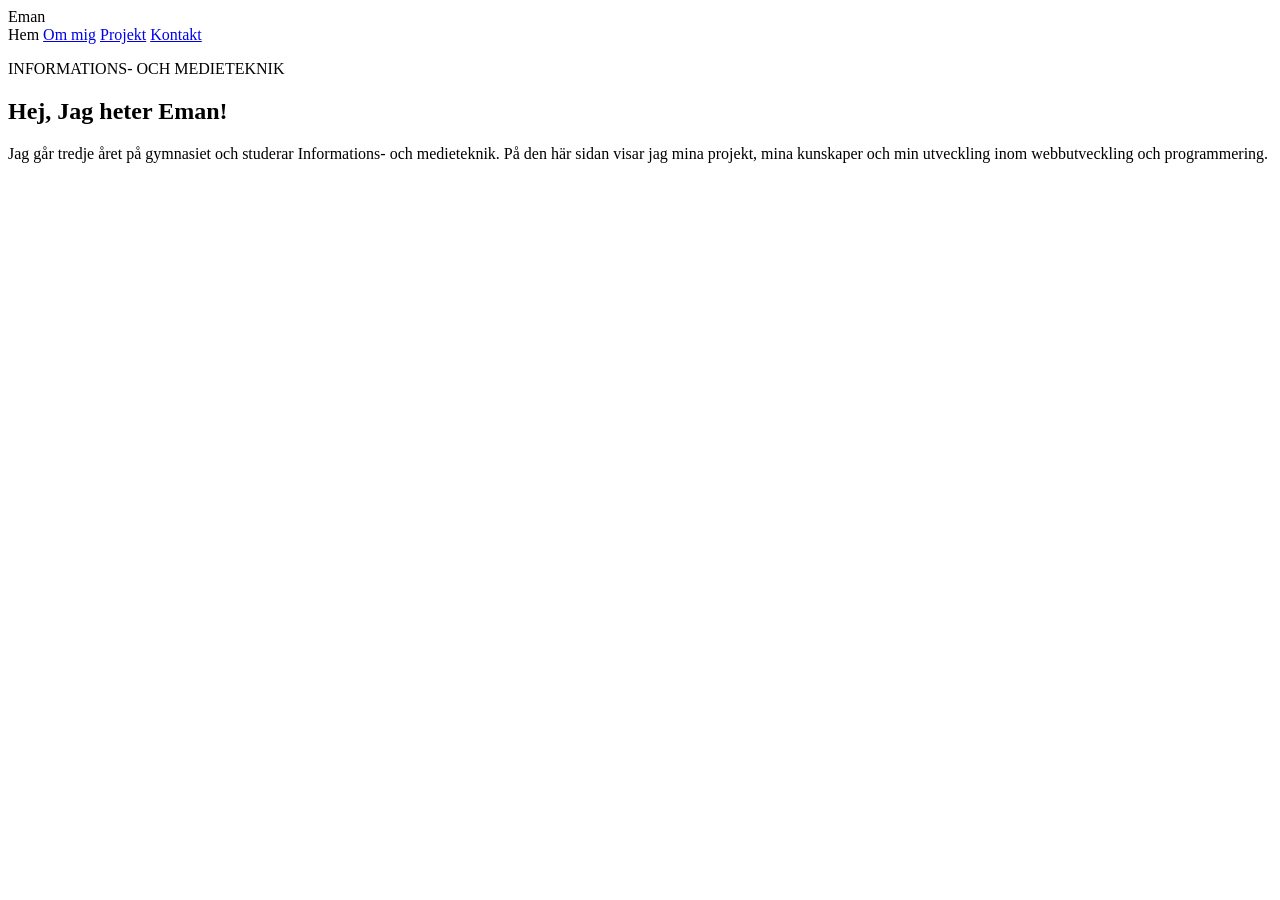
==== index.html @ 0ddc86b9 "Initial commit" ====
<!DOCTYPE html>
<html lang="en">
<head>
    <meta charset="UTF-8">
    <meta name="viewport" content="width=device-width, initial-scale=1.0">
    <title>Hem | Eman Malik</title>
    <link rel="stylesheet" href="style.css">
</head>
<body>
    <header class="site-header">
        <div class="container header-content">
            <a class ="logo" herf ="index.html">Eman</a>
            <nav class ="main-nav" aria-label="Huvudnavigation">
                <a herf="index.html">Hem</a>
                <a href="om-mig.html">Om mig</a>
                <a href="projekt.html">Projekt</a>
                <a href="kontakt.html">Kontakt</a>
            </nav>
        </div>
    </header>
    <main>
        <section class=""hero>
            <div class ="container hero-content">
                <div class="hero-text">
                    <p class="small-title">
                        INFORMATIONS- OCH MEDIETEKNIK      
                    </p>
                    <h1> Hej, Jag heter Eman!</h1>
                    <p>
                        Jag går tredje året på gymnasiet och studerar
                        Informations- och medieteknik. På den här sidan
                        visar jag mina projekt, mina kunskaper och min
                        utveckling inom webbutveckling och programmering.
                    </p>
                    
                </div>
            </div>
        </section>
    </main>
</body>
</html>
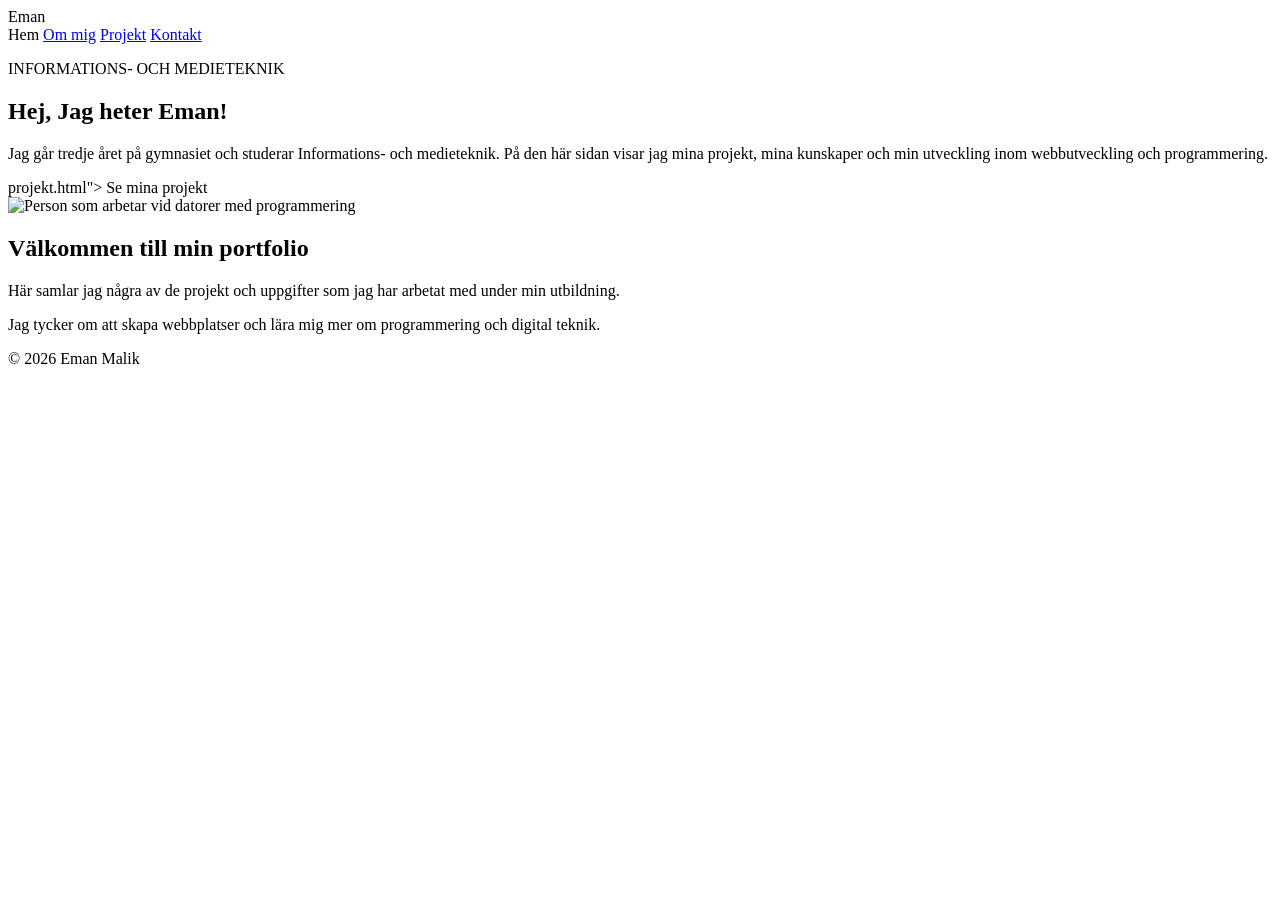
==== commit a6eb4a68: "Update index.html index" ====
--- a/index.html
+++ b/index.html
@@ -32,10 +32,36 @@
                         visar jag mina projekt, mina kunskaper och min
                         utveckling inom webbutveckling och programmering.
                     </p>
-                    
+                    <a class="button"herf ="projekt.html">projekt.html">
+                        Se mina projekt
+                    </a>
+                </div>
+                <div class="hero-image">
+                    <img
+                    src="https://images.pexels.com/photos/1181673/pexels-photo-1181673.jpeg"
+                        alt="Person som arbetar vid datorer med programmering"
+                    >
                 </div>
             </div>
         </section>
+        <section class ="intro">
+            <div class="container">
+                <h2>Välkommen till min portfolio</h2>
+                <p> 
+                    Här samlar jag några av de projekt och uppgifter
+                    som jag har arbetat med under min utbildning.
+                </p>
+                <p>
+                    Jag tycker om att skapa webbplatser och lära mig
+                    mer om programmering och digital teknik.
+                </p>
+            </div>
+        </section>
     </main>
+    <footer>
+        <div class="container">
+            <p> &copy; 2026 Eman Malik</p>
+        </div>
+    </footer>
 </body>
 </html>
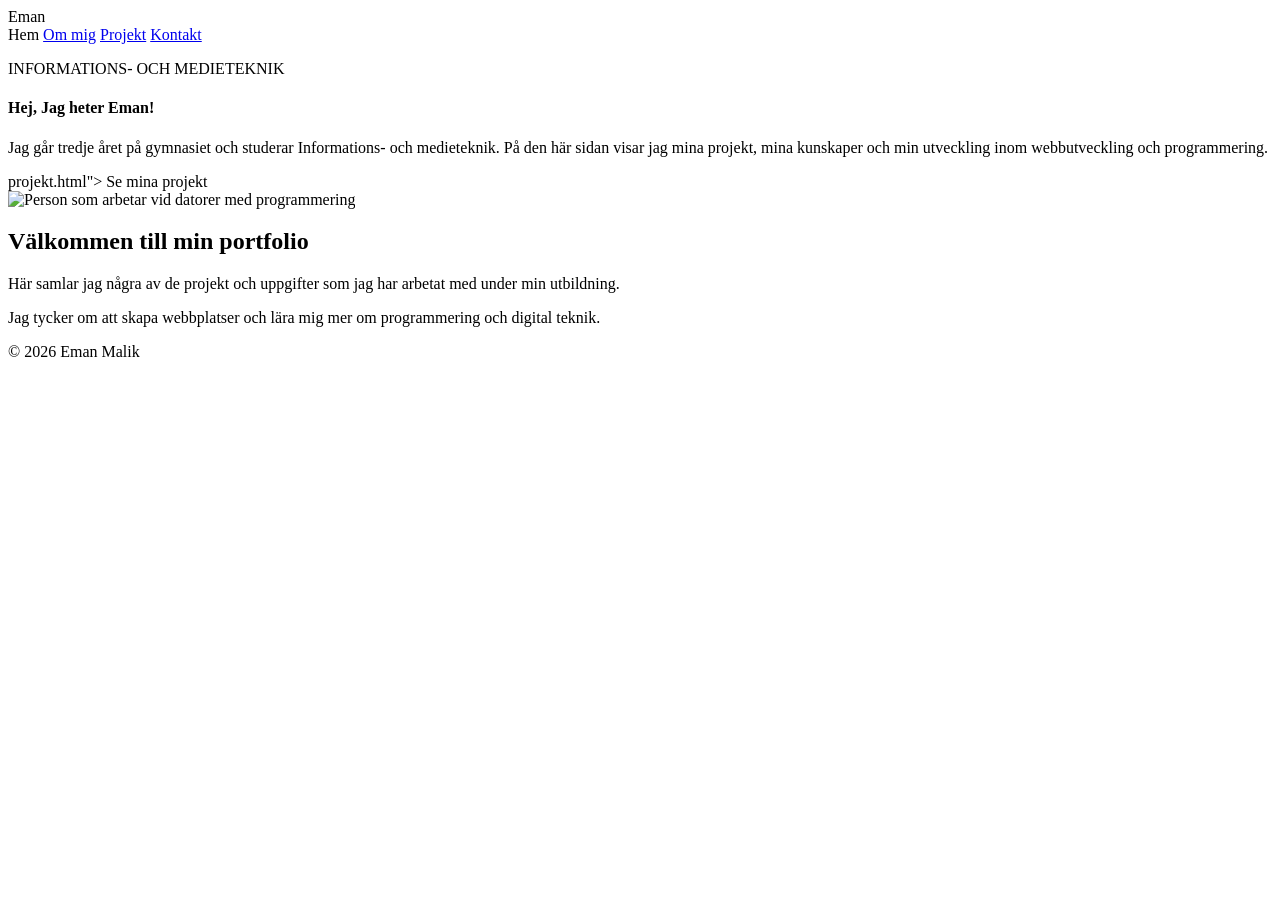
==== commit 0cc1336b: "Update index.html" ====
--- a/index.html
+++ b/index.html
@@ -8,20 +8,21 @@
 </head>
 <body>
     <header class="site-header">
-        <div class="container header-content">
+        <nav class="container header-content">
             <a class ="logo" herf ="index.html">Eman</a>
-            <nav class ="main-nav" aria-label="Huvudnavigation">
+            <section class ="main-nav" aria-label="Huvudnavigation">
                 <a herf="index.html">Hem</a>
                 <a href="om-mig.html">Om mig</a>
                 <a href="projekt.html">Projekt</a>
                 <a href="kontakt.html">Kontakt</a>
-            </nav>
-        </div>
+            </section>
+        </nav>
     </header>
     <main>
+
         <section class=""hero>
-            <div class ="container hero-content">
-                <div class="hero-text">
+            <article class ="container hero-content">
+                <section class="hero-text">
                     <p class="small-title">
                         INFORMATIONS- OCH MEDIETEKNIK      
                     </p>
@@ -35,14 +36,14 @@
                     <a class="button"herf ="projekt.html">projekt.html">
                         Se mina projekt
                     </a>
-                </div>
+                </section>
                 <div class="hero-image">
                     <img
                     src="https://images.pexels.com/photos/1181673/pexels-photo-1181673.jpeg"
                         alt="Person som arbetar vid datorer med programmering"
                     >
                 </div>
-            </div>
+            </article>
         </section>
         <section class ="intro">
             <div class="container">
--- a/style.css
+++ b/style.css
@@ -0,0 +1,3 @@
+* {
+    box-sizing: border-box;
+}
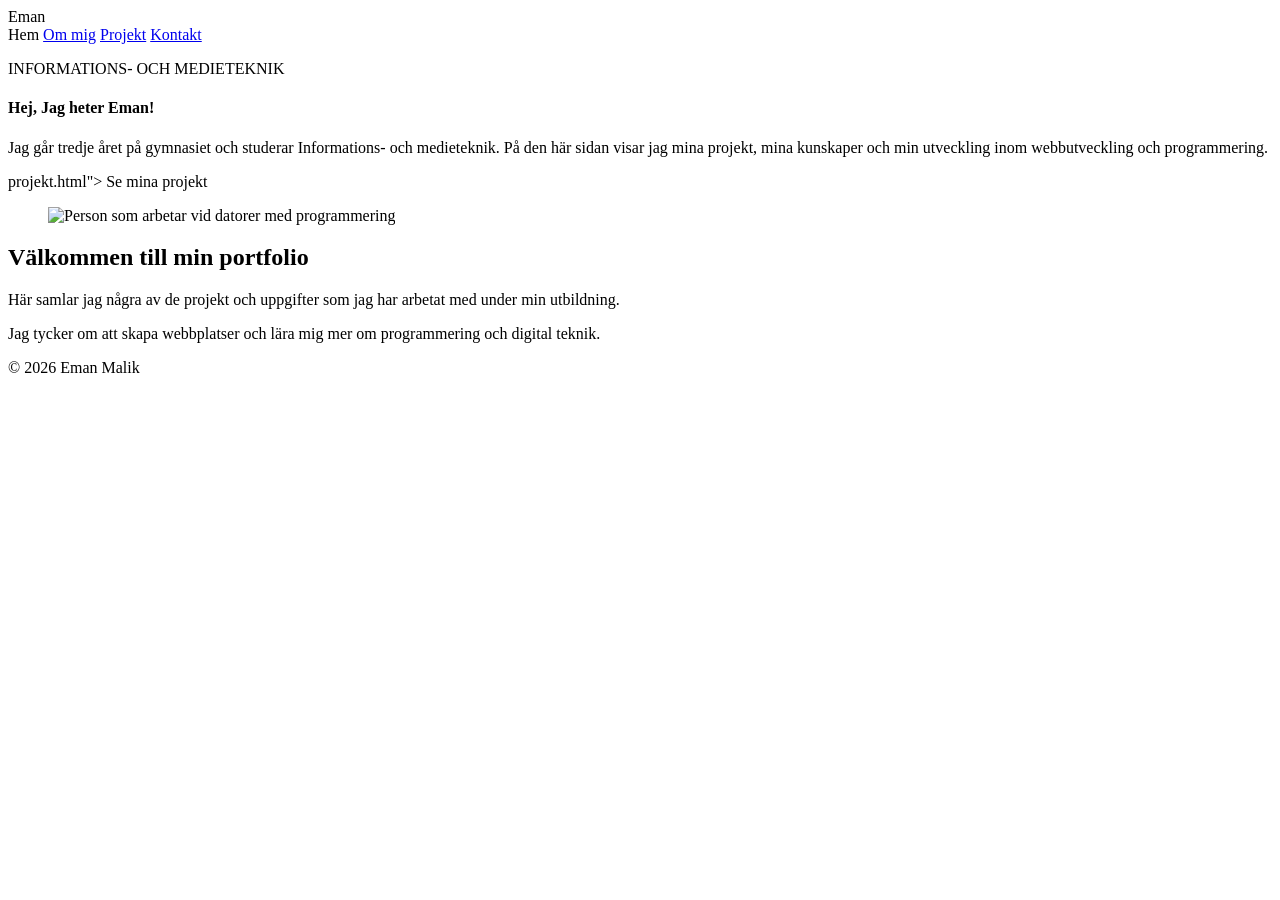
==== commit 9b28f143: "update update" ====
--- a/index.html
+++ b/index.html
@@ -37,16 +37,17 @@
                         Se mina projekt
                     </a>
                 </section>
-                <div class="hero-image">
+                <figure class="hero-image">
                     <img
                     src="https://images.pexels.com/photos/1181673/pexels-photo-1181673.jpeg"
                         alt="Person som arbetar vid datorer med programmering"
                     >
-                </div>
+                </figure>
             </article>
         </section>
+
         <section class ="intro">
-            <div class="container">
+            <article class="container">
                 <h2>Välkommen till min portfolio</h2>
                 <p> 
                     Här samlar jag några av de projekt och uppgifter
@@ -56,13 +57,12 @@
                     Jag tycker om att skapa webbplatser och lära mig
                     mer om programmering och digital teknik.
                 </p>
-            </div>
+            </article>
         </section>
     </main>
     <footer>
-        <div class="container">
+        
             <p> &copy; 2026 Eman Malik</p>
-        </div>
     </footer>
 </body>
 </html>
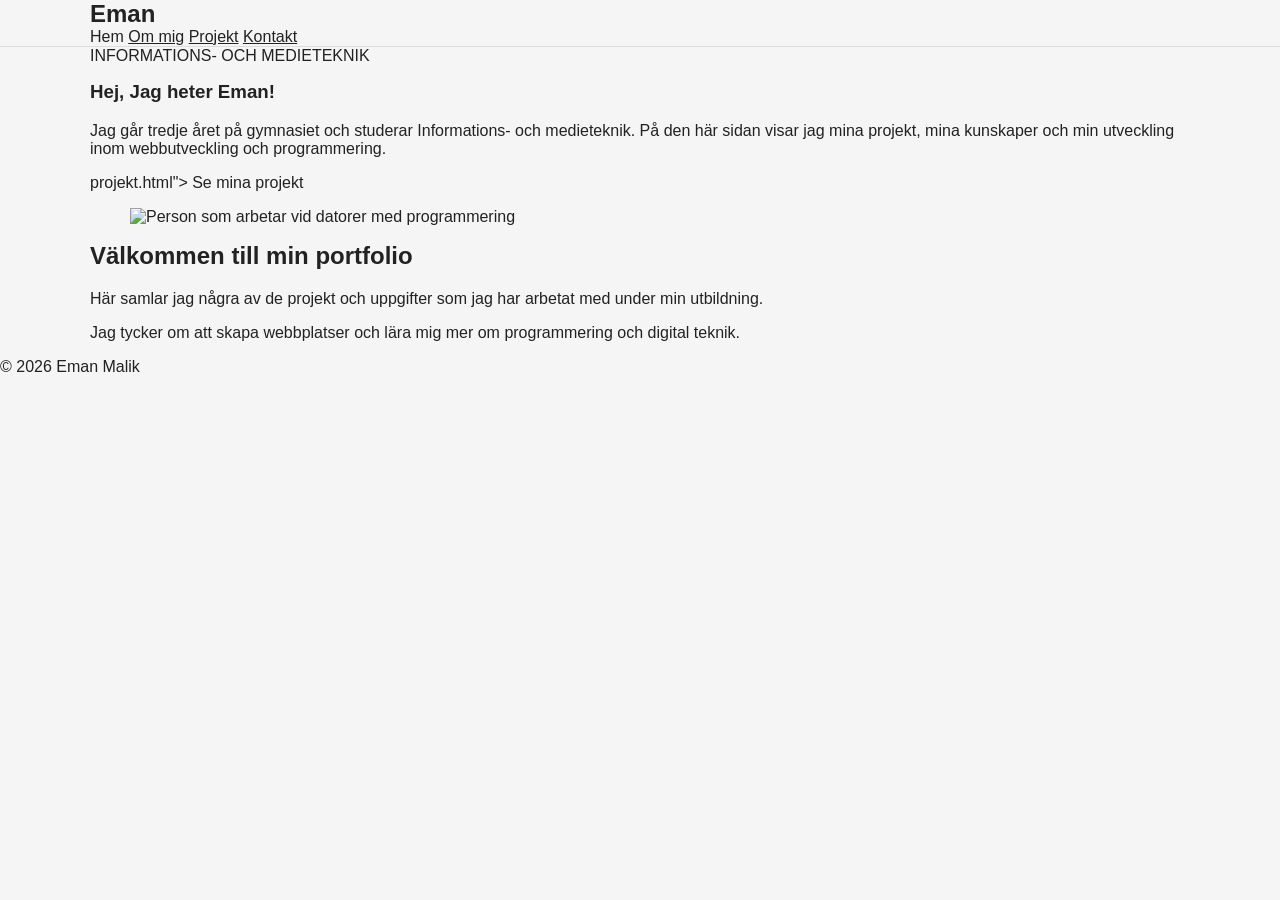
==== commit 335cb62a: "validator error korrection" ====
--- a/index.html
+++ b/index.html
@@ -7,47 +7,56 @@
     <link rel="stylesheet" href="style.css">
 </head>
 <body>
-    <header class="site-header">
-        <nav class="container header-content">
-            <a class ="logo" herf ="index.html">Eman</a>
-            <section class ="main-nav" aria-label="Huvudnavigation">
+
+    <header class= "site-header">
+        <nav class= "container header-content" aria-label="Huvudnavigation">
+
+            <a class= "logo" herf ="index.html">Eman</a>
+
+            <div class ="main-navlinks">
+
                 <a herf="index.html">Hem</a>
                 <a href="om-mig.html">Om mig</a>
                 <a href="projekt.html">Projekt</a>
                 <a href="kontakt.html">Kontakt</a>
-            </section>
+
+            </div>
         </nav>
     </header>
     <main>
 
-        <section class=""hero>
-            <article class ="container hero-content">
-                <section class="hero-text">
+        <section class="hero">
+            <div class ="container hero-content">
+                <article class="hero-text">
+
                     <p class="small-title">
                         INFORMATIONS- OCH MEDIETEKNIK      
                     </p>
-                    <h1> Hej, Jag heter Eman!</h1>
+                    <h1>Hej, Jag heter Eman!</h1>
                     <p>
                         Jag går tredje året på gymnasiet och studerar
                         Informations- och medieteknik. På den här sidan
                         visar jag mina projekt, mina kunskaper och min
                         utveckling inom webbutveckling och programmering.
                     </p>
+
                     <a class="button"herf ="projekt.html">projekt.html">
                         Se mina projekt
                     </a>
-                </section>
+
+                </article>
+
                 <figure class="hero-image">
                     <img
-                    src="https://images.pexels.com/photos/1181673/pexels-photo-1181673.jpeg"
+                        src="https://images.pexels.com/photos/1181673/pexels-photo-1181673.jpeg"
                         alt="Person som arbetar vid datorer med programmering"
                     >
                 </figure>
-            </article>
+            </div>
         </section>
 
         <section class ="intro">
-            <article class="container">
+            <div class="container">
                 <h2>Välkommen till min portfolio</h2>
                 <p> 
                     Här samlar jag några av de projekt och uppgifter
@@ -57,11 +66,12 @@
                     Jag tycker om att skapa webbplatser och lära mig
                     mer om programmering och digital teknik.
                 </p>
-            </article>
+            </div>
         </section>
     </main>
+    
     <footer>
-        
+
             <p> &copy; 2026 Eman Malik</p>
     </footer>
 </body>
--- a/style.css
+++ b/style.css
@@ -1,3 +1,67 @@
 * {
     box-sizing: border-box;
 }
+body {
+    margin: 0;
+    font-family: Arial, sans-serif;
+    line-height: 1,6;
+    background-color:#f5f5f5;
+    color: #222;
+}
+
+img{
+    max-width: 100%;
+    height: auto;
+    display: block;
+}
+
+a{
+    color:  #222;
+} 
+ 
+h1,
+h2,
+p{
+    margin-top: 0;
+}
+
+/* CONTAINER*/
+
+.container{
+    width: 90%;
+    max-width: 1100px;
+    margin: 0 auto;
+}
+
+/*HEADER*/
+
+.site-header{
+    border: white;
+    border-bottom: 1px solid #ddd;
+}
+
+.main-nav{
+    flex-direction: column;
+    display: flex;
+    align-items: center;
+    gap: 1rem;
+    padding: 1rem 0;
+}
+
+.logo{
+    font-size: 1.5rem;
+    font-weight: bold;
+    text-decoration: none;
+}
+
+.nav-links{
+    padding:0.4rem 0.6rem ;
+    text-decoration: none;
+}
+
+.nav-links a:focus{
+    outline: 3px solid #555;
+    outline-offset: 3px;
+}
+
+/*HERO*/
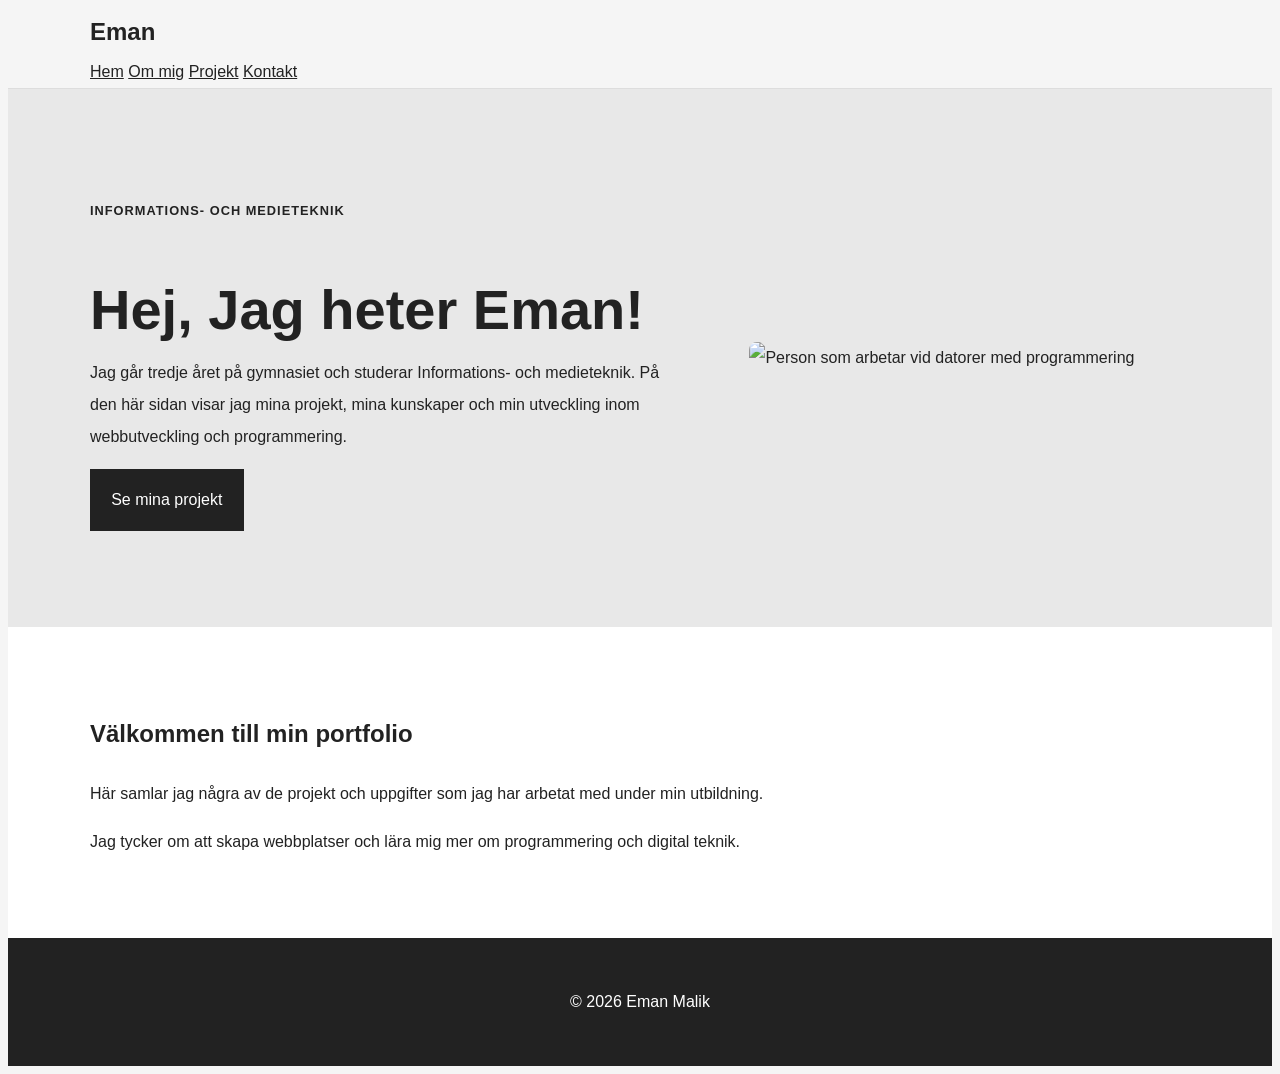
==== commit beafe9b4: "fixed links" ====
--- a/index.html
+++ b/index.html
@@ -3,7 +3,7 @@
 <head>
     <meta charset="UTF-8">
     <meta name="viewport" content="width=device-width, initial-scale=1.0">
-    <title>Hem | Eman Malik</title>
+    <title> Hem | Eman Malik </title>
     <link rel="stylesheet" href="style.css">
 </head>
 <body>
@@ -15,7 +15,7 @@
 
             <div class ="main-navlinks">
 
-                <a herf="index.html">Hem</a>
+                <a href="index.html">Hem</a>
                 <a href="om-mig.html">Om mig</a>
                 <a href="projekt.html">Projekt</a>
                 <a href="kontakt.html">Kontakt</a>
@@ -40,7 +40,7 @@
                         utveckling inom webbutveckling och programmering.
                     </p>
 
-                    <a class="button"herf ="projekt.html">projekt.html">
+                    <a class="button"herf ="projekt.html">
                         Se mina projekt
                     </a>
 
@@ -48,7 +48,7 @@
 
                 <figure class="hero-image">
                     <img
-                        src="https://images.pexels.com/photos/1181673/pexels-photo-1181673.jpeg"
+                        src="https://media.istockphoto.com/id/1445262528/sv/foto/male-hands-writing-code-on-laptop-software-and-web-development-with-javascript-and-html.jpg?s=612x612&w=0&k=20&c=CYA33gwbNjo71pnt_pEdBp6iAAPvs9P8l7gmC9A0BGQ="
                         alt="Person som arbetar vid datorer med programmering"
                     >
                 </figure>
--- a/style.css
+++ b/style.css
@@ -2,9 +2,9 @@
     box-sizing: border-box;
 }
 body {
-    margin: 0;
+    margin: 3;
     font-family: Arial, sans-serif;
-    line-height: 1,6;
+    line-height: 2;
     background-color:#f5f5f5;
     color: #222;
 }
@@ -22,7 +22,7 @@
 h1,
 h2,
 p{
-    margin-top: 0;
+    margin-top: 3;
 }
 
 /* CONTAINER*/
@@ -64,4 +64,289 @@
     outline-offset: 3px;
 }
 
-/*HERO*/+/*HERO*/
+
+.hero{
+    padding: 4rem 0;
+    background-color:#e8e8e8 ;
+}
+
+.hero-content{
+    display: grid;
+    grid-template-columns: 1fr;
+    gap: 2rem;
+    align-items: center;
+}
+
+.hero-text{
+    max-width: 659px;
+}
+
+.small-title{
+    font-size: 0.8rem;
+    font-weight: bold;
+    letter-spacing: 1px;
+}
+
+.hero h1{
+    font-size: 2.5rem;
+    line-height: 1.1;
+    margin-bottom: 1rem;
+}
+.hero-image img{
+    width:100%;
+    border-radius: 8px;
+}
+
+/*knapp*/
+.button,
+button{
+    display:inline-block;
+    padding:0.8rem 1.2rem ;
+    border: 2px solid #222;
+    background-color: #222;
+    color: white;
+    text-decoration: none;
+    cursor:pointer;
+    font: inherit;
+}
+
+.button:hover,
+button:hover{
+    background-color: #555;
+}
+
+.button:focus,
+button:focus{
+    outline: 3px solid #777;
+    outline-offset: 3px;
+}
+
+/*intro*/
+.intro{
+    padding: 4rem 0;
+    background-color: white;
+}
+
+.intro p{
+    max-width: 700px;
+}
+
+/* page-heading*/
+
+.page-heading{
+    padding:3rem 0;
+    background-color: #e8e8e8;
+}
+.page-heading p:last-child{
+    max-width: 650px;
+    margin-bottom: 0;
+}
+
+/*Om mig*/
+
+.about{
+    padding: 4rem 0;
+    background-color: white;
+}
+
+.about-grid{
+    display: grid;
+    grid-template-columns: 1fr;
+    gap: 2rem;
+}
+
+.skills-box{
+    padding: 1.5rem;
+    background-color: #f1f1f1;
+    border:1px solid #ddd;
+}
+
+.skills-list{
+    display: flex;
+    flex-wrap: wrap;
+    gap: 0.7rem;
+    list-style: none;
+    padding: 0;
+}
+
+.skills-list li{
+    padding: 0.5rem 0.8rem;
+    background-color: white;
+    border:1px solid #ccc;
+}
+/*projekt*/
+
+.projekt{
+    padding: 4rem 0;
+}
+
+.projekt-grid{
+    display: grid;
+    grid-template-columns: 1fr;
+    gap: 2rem;
+}
+
+.projekt-card{
+    padding: 2rem;
+    background-color: white;
+    border: 2pr solid #ddd;
+}
+
+.projekt-card:hover{
+    transform: translate(-3px);
+}
+   
+.projekt-number{
+    font-size: 1rem;
+    font-weight: bold;
+}
+
+.tecnology{
+    font-size:0.9rem;
+    font-weight:bold;
+}
+
+/*kontakt*/
+
+.contact{
+    padding: 4rem 0;
+    background-color: white;
+}
+
+.contact-grid{
+    display:grid;
+    grid-template-columns:1fr;
+    gap:2rem;
+}
+
+.contact-info img{
+    width: 100%;
+    border-radius: 8px;
+}
+
+.contacts-links{
+    display: flex;
+    flex-direction: column;
+    gap:0.5rem;
+}
+
+.contact-links p { 
+    margin: 0;
+}
+
+.contact-links a{
+    overflow-wrap: anywhere;
+}
+
+.contacts-links a:hover{
+    text-decoration: none;
+}
+
+.contact-links a:focus{
+    outline:3px solid #555;
+    outline-offset: 3px;
+}
+
+/*formulär*/
+
+.form{
+    width:100%;
+    max-width: 600px; 
+}
+.form-group{
+    display: flex;
+    flex-direction: column;
+    margin-bottom: 1rem;
+}
+
+.form-group label{
+    margin-bottom:0.4rem;
+    font-weight: bold;
+}
+
+input,
+textarea{
+    width: 100%;
+    padding: 0.8rem;
+    border: 1px sold #999;
+    font: inherit;   
+}
+
+.textarea{
+    resize: vertical;
+}
+
+input:focus,
+textarea:focus{
+    outline: 3px solid #777;
+    border-color: #222;
+}
+
+/*footer*/
+footer{
+    padding: 2rem 0;
+    background-color: #222;
+    color: white;
+    text-align: center;
+}
+
+/*break point700px*/
+
+/*
+   Navigationen får plats på en rad.
+   Projekt och kontakt kan använda två kolumner.
+*/
+
+@media (min-width:700px) {
+    .main-nav{
+        flex-direction: row;
+        justify-content: space-between;
+    }
+    .nav-links{
+        flex-direction: row;
+    }
+    .projekt-grid{
+        grid-template-columns: repeat(2, 1fr);
+    }
+    .about-grid{
+        grid-template-columns: repeat(2fr 1fr);
+    }
+    .contact-links{
+        flex-direction: row;
+        flex-wrap: wrap;
+        gap: 1.5rem;
+    }
+}
+
+/*breakpoint 900px*/
+
+/*
+   Det finns tillräckligt med plats för
+   text och bild bredvid varandra.
+*/
+
+@media (min-width: 900px) {
+    .hero{
+        padding: 6rem 0;
+    }
+    .hero-content{
+        grid-template-columns: 1.1fr 0.9fr;
+    }
+    .hero h1{
+        font-size: 3.5rem;
+    }
+}
+
+/*breakpoint 1050px*/
+
+/*
+   Projektkorten har tillräckligt med plats
+   för tre kolumner.
+*/
+
+@media (min-width: 1050px) {
+    .projekt-grid{
+        grid-template-columns: repeat(3, 1fr);
+    }
+}
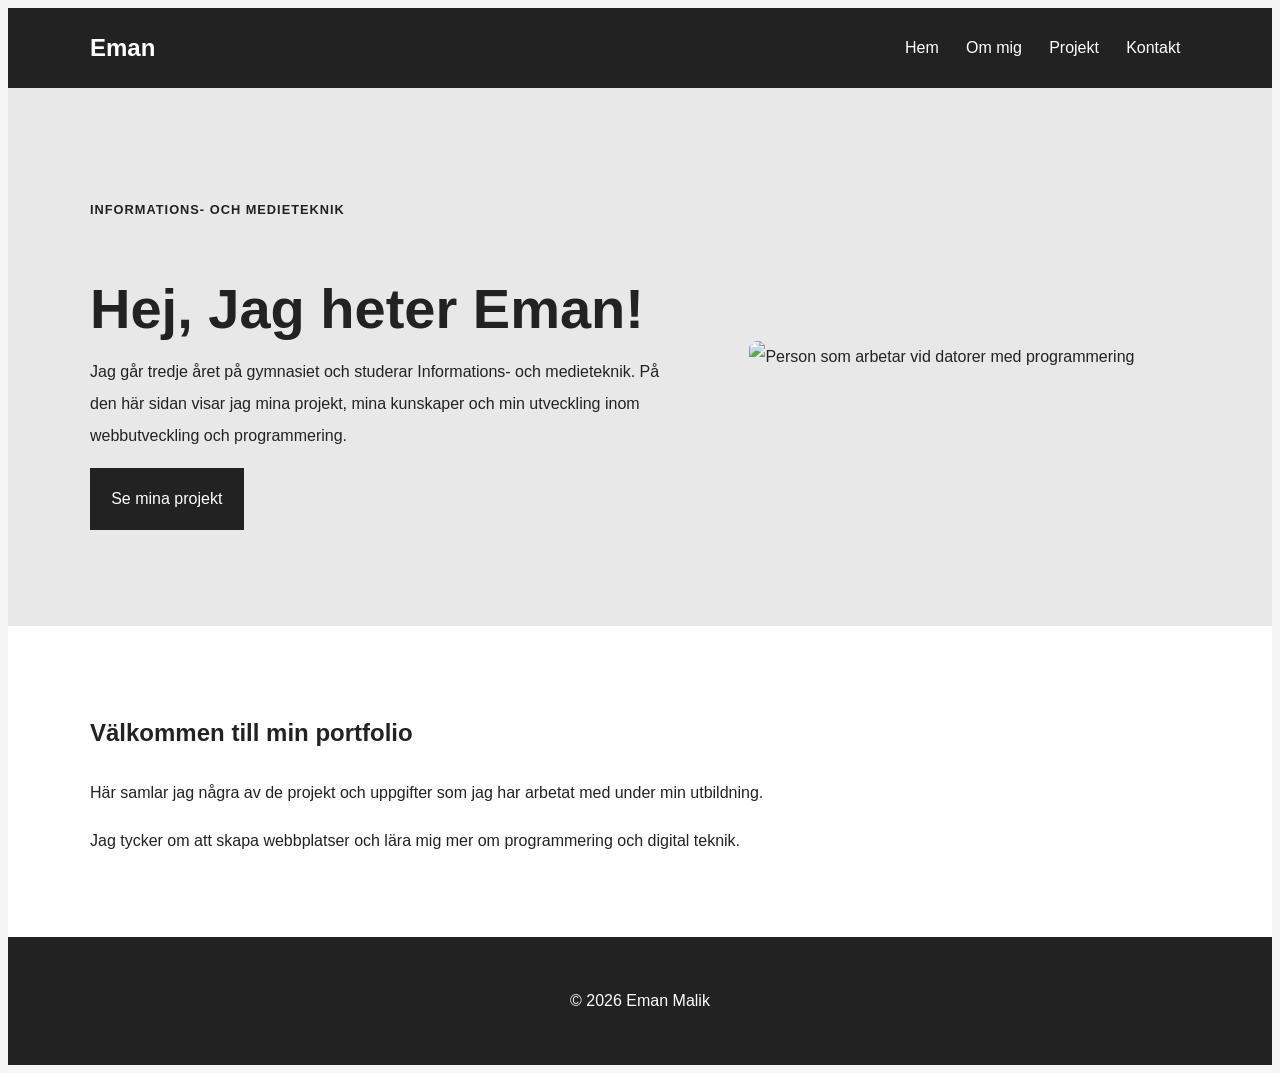
==== commit 0ddd09e2: "fixed samll fel and did som big changes in projects" ====
--- a/index.html
+++ b/index.html
@@ -9,11 +9,11 @@
 <body>
 
     <header class= "site-header">
-        <nav class= "container header-content" aria-label="Huvudnavigation">
+        <nav class= "container main-nav" aria-label="Huvudnavigation">
 
             <a class= "logo" herf ="index.html">Eman</a>
 
-            <div class ="main-navlinks">
+            <div class ="nav-links">
 
                 <a href="index.html">Hem</a>
                 <a href="om-mig.html">Om mig</a>
--- a/style.css
+++ b/style.css
@@ -36,8 +36,8 @@
 /*HEADER*/
 
 .site-header{
-    border: white;
-    border-bottom: 1px solid #ddd;
+    background-color: #222;
+    color: white;
 }
 
 .main-nav{
@@ -49,17 +49,31 @@
 }
 
 .logo{
+    color: white;
     font-size: 1.5rem;
     font-weight: bold;
     text-decoration: none;
 }
 
 .nav-links{
-    padding:0.4rem 0.6rem ;
+    display: flex;
+    flex-direction: column;
+    align-items: center;
+    gap: 0.5rem;
+}
+
+.nav-links a{
+    color: white;
+    padding: 0.4rem 0.6rem;
     text-decoration: none;
 }
 
-.nav-links a:focus{
+.nav-links a:hover{
+    text-decoration: underline;
+}
+
+.nav-links a:focus
+.logo:focus{
     outline: 3px solid #555;
     outline-offset: 3px;
 }
@@ -176,37 +190,75 @@
     border:1px solid #ccc;
 }
 /*projekt*/
-
-.projekt{
-    padding: 4rem 0;
-}
-
-.projekt-grid{
+project-heading{
+    padding: 5rem 0 3rem;
+    text-align: center;
+    background-color: white;
+}
+
+.project-heading h1{
+    margin-bottom: 1rem 0 3rem;
+    font-size: 2.5rem;
+    letter-spacing: 2px;
+}
+
+.project-heading p:last-child{
+    max-width: 600px;
+    margin:0 auto;
+}
+
+.projects{
+    padding: 2rem 0 5rem;
+    background-color: white;
+}
+
+.project-grid{
     display: grid;
     grid-template-columns: 1fr;
-    gap: 2rem;
-}
-
-.projekt-card{
-    padding: 2rem;
-    background-color: white;
-    border: 2pr solid #ddd;
-}
-
-.projekt-card:hover{
-    transform: translate(-3px);
-}
-   
-.projekt-number{
-    font-size: 1rem;
+    gap: 3rem 1.5rem;
+}
+
+.project-card{
+    margin: 0;
+    overflow: hidden;
+}
+
+.project-card img{
+    width:100%;
+    aspect-ratio: 4 / 3;
+    object-fit:cover;
+    transition:transformation 0.3sease;
+}
+
+.project-card:hover img{
+    transform: scale(1.03);
+}
+
+.project-info{
+    padding-top: 1rem;
+}
+
+.project-number{
+    margin-bottom:0.3rem;
+    font-size: 0,75rem;
+    letter-spacing: 1px;
     font-weight: bold;
 }
 
+.project info h2{
+    margin-bottom: 0.5rem;
+    font-size: 1.3rem;
+}
+
+.project-info p{
+    max-width: 450px;
+}
+
 .tecnology{
-    font-size:0.9rem;
-    font-weight:bold;
-}
-
+    font-size: 0.8rem;
+    font-weight: bold;
+    letter-spacing: 0.5px;
+}
 /*kontakt*/
 
 .contact{
@@ -306,16 +358,21 @@
     .nav-links{
         flex-direction: row;
     }
-    .projekt-grid{
+    .project-grid {
         grid-template-columns: repeat(2, 1fr);
     }
+
     .about-grid{
         grid-template-columns: repeat(2fr 1fr);
     }
+    .contact-grid{
+        grid-template-columns: repeat(1fr 1fr);
+    }
+
     .contact-links{
         flex-direction: row;
         flex-wrap: wrap;
-        gap: 1.5rem;
+        gap:1.5rem
     }
 }
 
